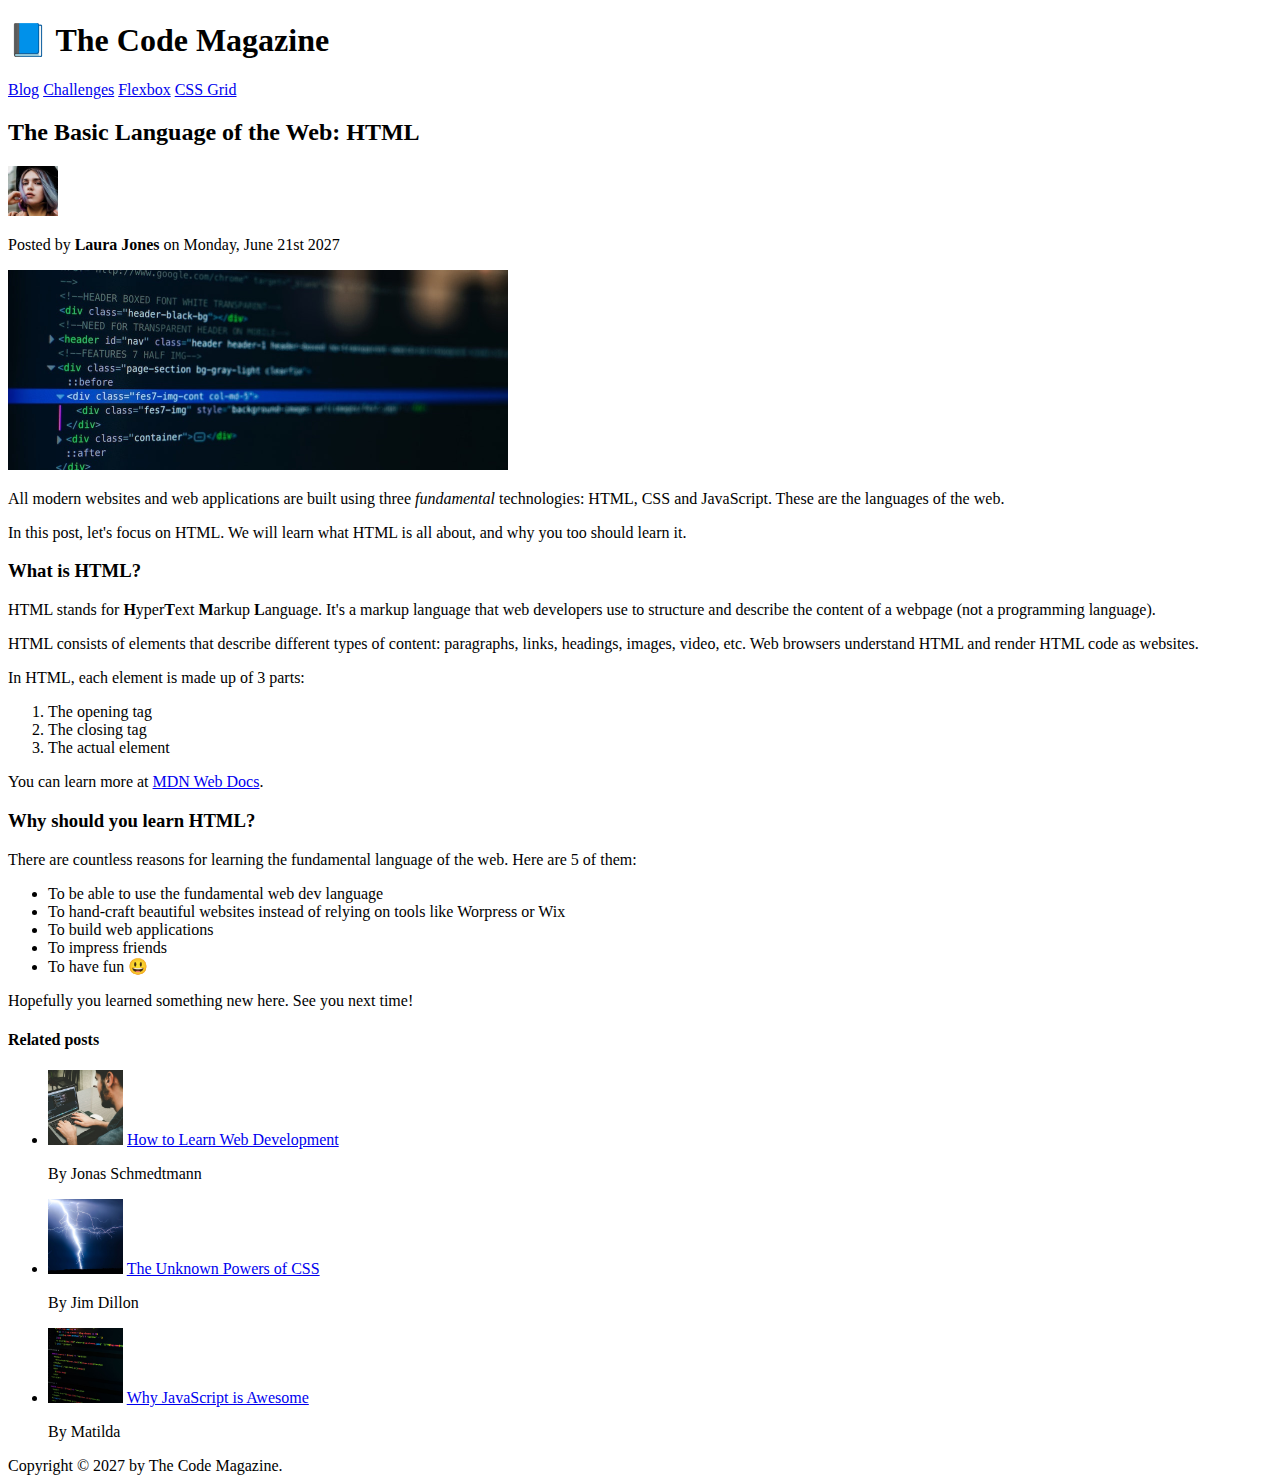
==== starter/02-HTML-Fundamentals/index.html @ 15bd8840 "Progress to learn the section 2" ====
<!DOCTYPE html>
<html lang="en">
  <head>
    <meta charset="UTF-8" />
    <meta http-equiv="X-UA-Compatible" content="IE=edge" />
    <meta name="viewport" content="width=device-width, initial-scale=1.0" />
    <title>The Basic Language of the Web: HTML</title>
  </head>
  <body>
    <header>
      <h1>📘 The Code Magazine</h1>
      <nav>
        <a href="blog.html">Blog</a>
        <a href="#">Challenges</a>
        <a href="#">Flexbox</a>
        <a href="#">CSS Grid</a>
      </nav>
    </header>
    <article>
      <h2>The Basic Language of the Web: HTML</h2>
      <img src="img/laura-jones.jpg" alt="Laura Jones" width="50px" />
      <p>Posted by <strong>Laura Jones</strong> on Monday, June 21st 2027</p>
      <img src="img/post-img.jpg" width="500px" height="200px" />
      <p>
        All modern websites and web applications are built using three
        <em>fundamental</em> technologies: HTML, CSS and JavaScript. These are
        the languages of the web.
      </p>
      <p>
        In this post, let's focus on HTML. We will learn what HTML is all about,
        and why you too should learn it.
      </p>
      
      <h3>What is HTML?</h3>
      <p>
        HTML stands for <strong>H</strong>yper<strong>T</strong>ext
        <strong>M</strong>arkup <strong>L</strong>anguage. It's a markup
        language that web developers use to structure and describe the content
        of a webpage (not a programming language).
      </p>
      <p>
        HTML consists of elements that describe different types of content:
        paragraphs, links, headings, images, video, etc. Web browsers understand
        HTML and render HTML code as websites.
      </p>
      <p>
        In HTML, each element is made up of 3 parts:
        <ol>
          <li>The opening tag</li>
          <li>The closing tag</li>
          <li>The actual element</li>
        </ol>
        You can learn more at <a href="https://developer.mozilla.org/en-US/">MDN Web Docs</a>.
      </p>
      
      <h3>Why should you learn HTML?</h3>
      <p>
        There are countless reasons for learning the fundamental language of the web. Here are 5 of them:
        <ul>
          <li>To be able to use the fundamental web dev language</li>
          <li>To hand-craft beautiful websites instead of relying on tools like Worpress or Wix</li>
          <li>To build web applications</li>
          <li>To impress friends</li>
          <li>To have fun 😃</li>
        </ul>
        Hopefully you learned something new here. See you next time!
      </p>

      <aside>
        <h4>Related posts</h4>
        <ul>
          <li>
            <img src="img/related-1.jpg" alt="A man in front of the laptop" width="75px"/>
            <a href="#">How to Learn Web Development</a>
            <p>By Jonas Schmedtmann</p>
          </li>
          <li>
            <img src="img/related-2.jpg" alt="Thunder" width="75px"/>
            <a href="#">The Unknown Powers of CSS</a>
            <p>By Jim Dillon</p>
          </li>
          <li>
            <img src="img/related-3.jpg" alt="Source Code" width="75px"/>
            <a href="#">Why JavaScript is Awesome</a>
            <p>By Matilda</p>
          </li>
        </ul>
      </aside>
      <footer>
        Copyright &copy; 2027 by The Code Magazine.
      </footer>
    </article>
  </body>
</html>
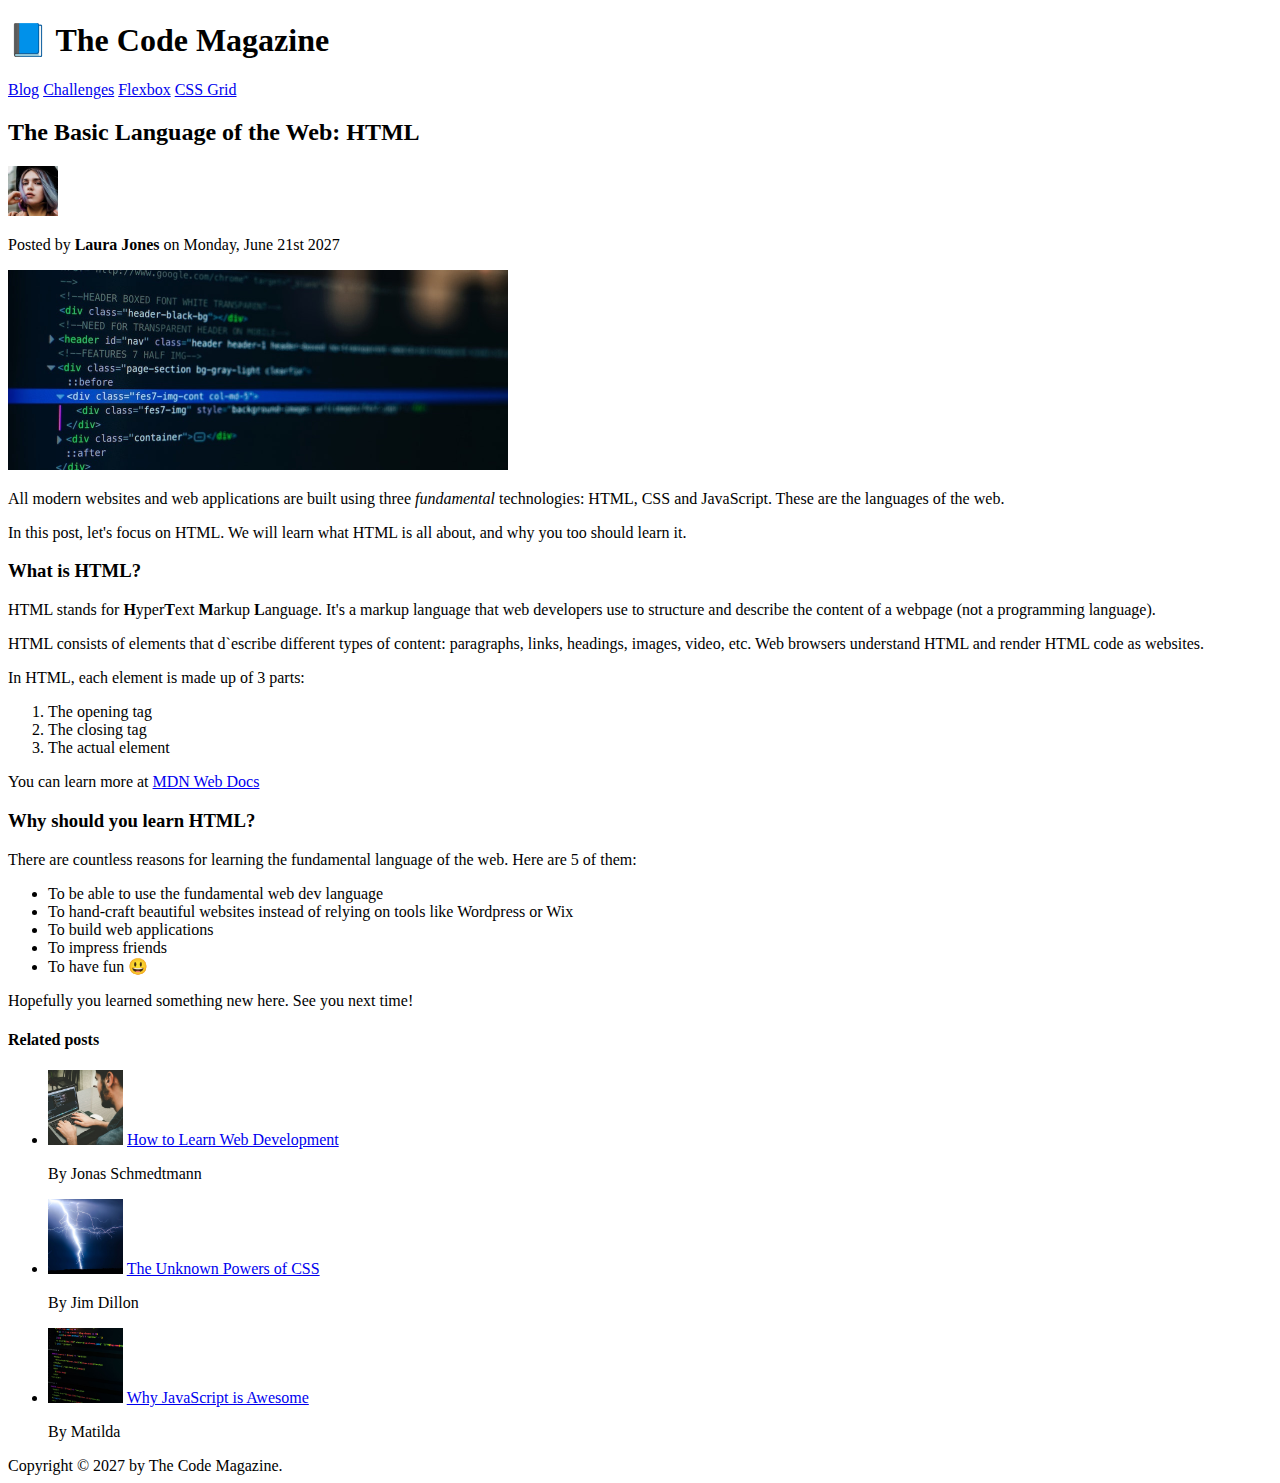
==== commit 82f72531: "Learn HTML Fundamentals" ====
--- a/starter/02-HTML-Fundamentals/index.html
+++ b/starter/02-HTML-Fundamentals/index.html
@@ -2,13 +2,13 @@
 <html lang="en">
   <head>
     <meta charset="UTF-8" />
-    <meta http-equiv="X-UA-Compatible" content="IE=edge" />
-    <meta name="viewport" content="width=device-width, initial-scale=1.0" />
     <title>The Basic Language of the Web: HTML</title>
   </head>
   <body>
+    <!-- This is a comment. -->
     <header>
       <h1>📘 The Code Magazine</h1>
+
       <nav>
         <a href="blog.html">Blog</a>
         <a href="#">Challenges</a>
@@ -16,21 +16,36 @@
         <a href="#">CSS Grid</a>
       </nav>
     </header>
+
     <article>
-      <h2>The Basic Language of the Web: HTML</h2>
-      <img src="img/laura-jones.jpg" alt="Laura Jones" width="50px" />
-      <p>Posted by <strong>Laura Jones</strong> on Monday, June 21st 2027</p>
-      <img src="img/post-img.jpg" width="500px" height="200px" />
+      <header>
+        <h2>The Basic Language of the Web: HTML</h2>
+        <img
+          src="img/laura-jones.jpg"
+          alt="Headshot of Laura Jones"
+          height="50"
+          width="50"
+        />
+        <p>Posted by <strong>Laura Jones</strong> on Monday, June 21st 2027</p>
+
+        <img
+          src="img/post-img.jpg"
+          alt="HTML code on a screen"
+          width="500"
+          height="200"
+        />
+      </header>
       <p>
         All modern websites and web applications are built using three
         <em>fundamental</em> technologies: HTML, CSS and JavaScript. These are
         the languages of the web.
       </p>
+
       <p>
         In this post, let's focus on HTML. We will learn what HTML is all about,
         and why you too should learn it.
       </p>
-      
+
       <h3>What is HTML?</h3>
       <p>
         HTML stands for <strong>H</strong>yper<strong>T</strong>ext
@@ -39,56 +54,72 @@
         of a webpage (not a programming language).
       </p>
       <p>
-        HTML consists of elements that describe different types of content:
+        HTML consists of elements that d`escribe different types of content:
         paragraphs, links, headings, images, video, etc. Web browsers understand
         HTML and render HTML code as websites.
       </p>
+
+      <p>In HTML, each element is made up of 3 parts:</p>
+      <ol>
+        <li>The opening tag</li>
+        <li>The closing tag</li>
+        <li>The actual element</li>
+      </ol>
+
       <p>
-        In HTML, each element is made up of 3 parts:
-        <ol>
-          <li>The opening tag</li>
-          <li>The closing tag</li>
-          <li>The actual element</li>
-        </ol>
-        You can learn more at <a href="https://developer.mozilla.org/en-US/">MDN Web Docs</a>.
+        You can learn more at
+        <a
+          href="https://developer.mozilla.org/en-US/docs/Web/HTML"
+          target="_blank"
+          >MDN Web Docs</a
+        >
       </p>
-      
+
       <h3>Why should you learn HTML?</h3>
       <p>
-        There are countless reasons for learning the fundamental language of the web. Here are 5 of them:
-        <ul>
-          <li>To be able to use the fundamental web dev language</li>
-          <li>To hand-craft beautiful websites instead of relying on tools like Worpress or Wix</li>
-          <li>To build web applications</li>
-          <li>To impress friends</li>
-          <li>To have fun 😃</li>
-        </ul>
-        Hopefully you learned something new here. See you next time!
+        There are countless reasons for learning the fundamental language of the
+        web. Here are 5 of them:
       </p>
 
-      <aside>
-        <h4>Related posts</h4>
-        <ul>
-          <li>
-            <img src="img/related-1.jpg" alt="A man in front of the laptop" width="75px"/>
-            <a href="#">How to Learn Web Development</a>
-            <p>By Jonas Schmedtmann</p>
-          </li>
-          <li>
-            <img src="img/related-2.jpg" alt="Thunder" width="75px"/>
-            <a href="#">The Unknown Powers of CSS</a>
-            <p>By Jim Dillon</p>
-          </li>
-          <li>
-            <img src="img/related-3.jpg" alt="Source Code" width="75px"/>
-            <a href="#">Why JavaScript is Awesome</a>
-            <p>By Matilda</p>
-          </li>
-        </ul>
-      </aside>
-      <footer>
-        Copyright &copy; 2027 by The Code Magazine.
-      </footer>
+      <ul>
+        <li>To be able to use the fundamental web dev language</li>
+        <li>
+          To hand-craft beautiful websites instead of relying on tools like
+          Wordpress or Wix
+        </li>
+        <li>To build web applications</li>
+        <li>To impress friends</li>
+        <li>To have fun 😃</li>
+      </ul>
+
+      <p>Hopefully you learned something new here. See you next time!</p>
     </article>
+
+    <aside>
+      <h4>Related posts</h4>
+      <ul>
+        <li>
+          <img
+            src="img/related-1.jpg"
+            alt="Person Programming"
+            width="75"
+            height="75"
+          />
+          <a href="#">How to Learn Web Development</a>
+          <p>By Jonas Schmedtmann</p>
+        </li>
+        <li>
+          <img src="img/related-2.jpg" alt="Thunder" width="75" height="75" />
+          <a href="#">The Unknown Powers of CSS</a>
+          <p>By Jim Dillon</p>
+        </li>
+        <li>
+          <img src="img/related-3.jpg" alt="Shell" width="75" height="75" />
+          <a href="#">Why JavaScript is Awesome</a>
+          <p>By Matilda</p>
+        </li>
+      </ul>
+    </aside>
+    <footer>Copyright &copy; 2027 by The Code Magazine.</footer>
   </body>
 </html>
